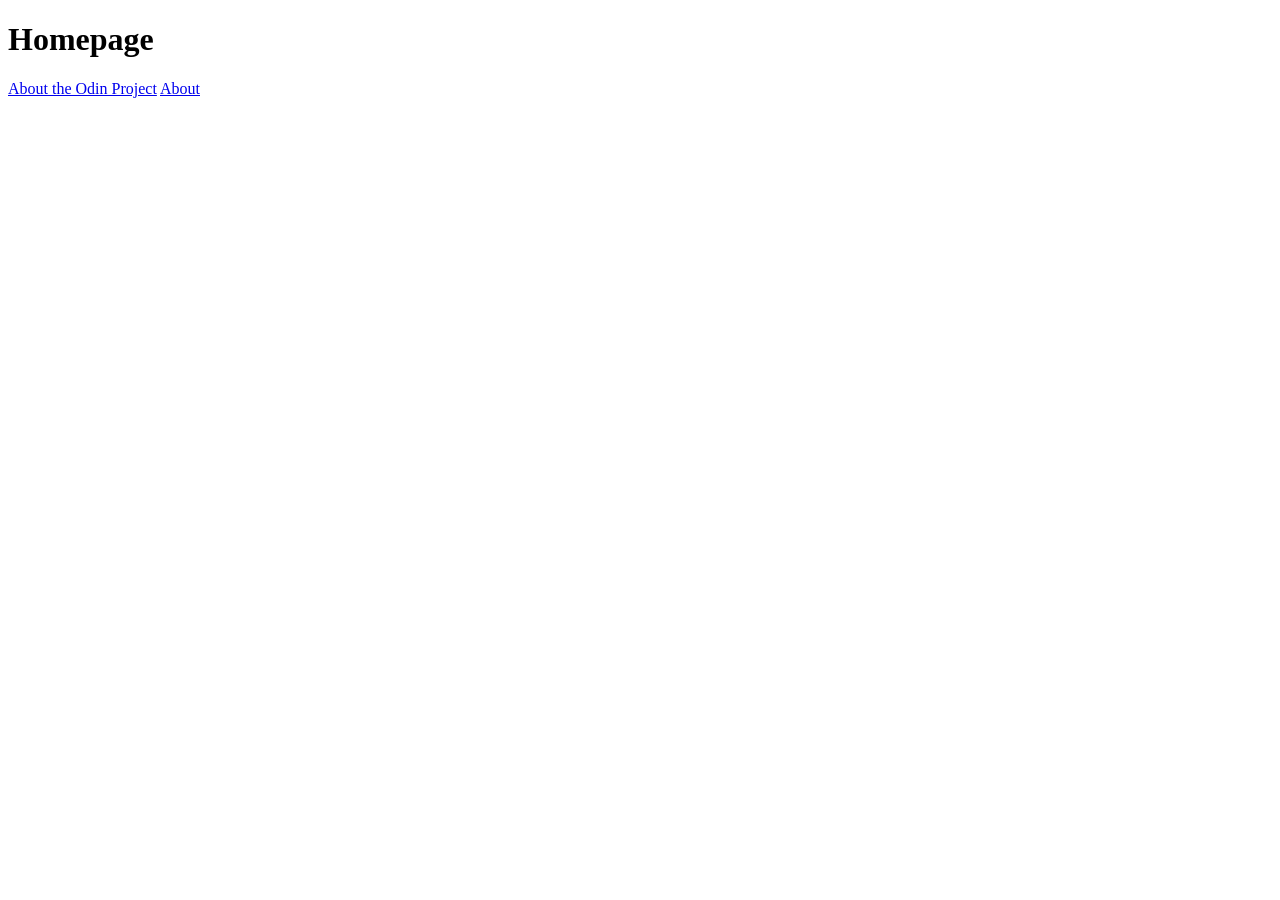
==== odin-links-and-images/index.html @ 7659b66e "Initial Commit. This is just some random stuff, more things to be added as soon as the project grows" ====
<!doctype html>
<html lang="en">
<head>
    <meta charset="UTF-8">
    <meta name="viewport"
          content="width=device-width, user-scalable=no, initial-scale=1.0, maximum-scale=1.0, minimum-scale=1.0">
    <meta http-equiv="X-UA-Compatible" content="ie=edge">
    <title>Links and Images</title>
</head>
<body>
    <h1>Homepage</h1>
    <a href="https://www.theodinproject.com/about" target="_blank" rel="noreferrer">About the Odin Project</a>
    <a href="./pages/about.html">About</a>
</body>
</html>
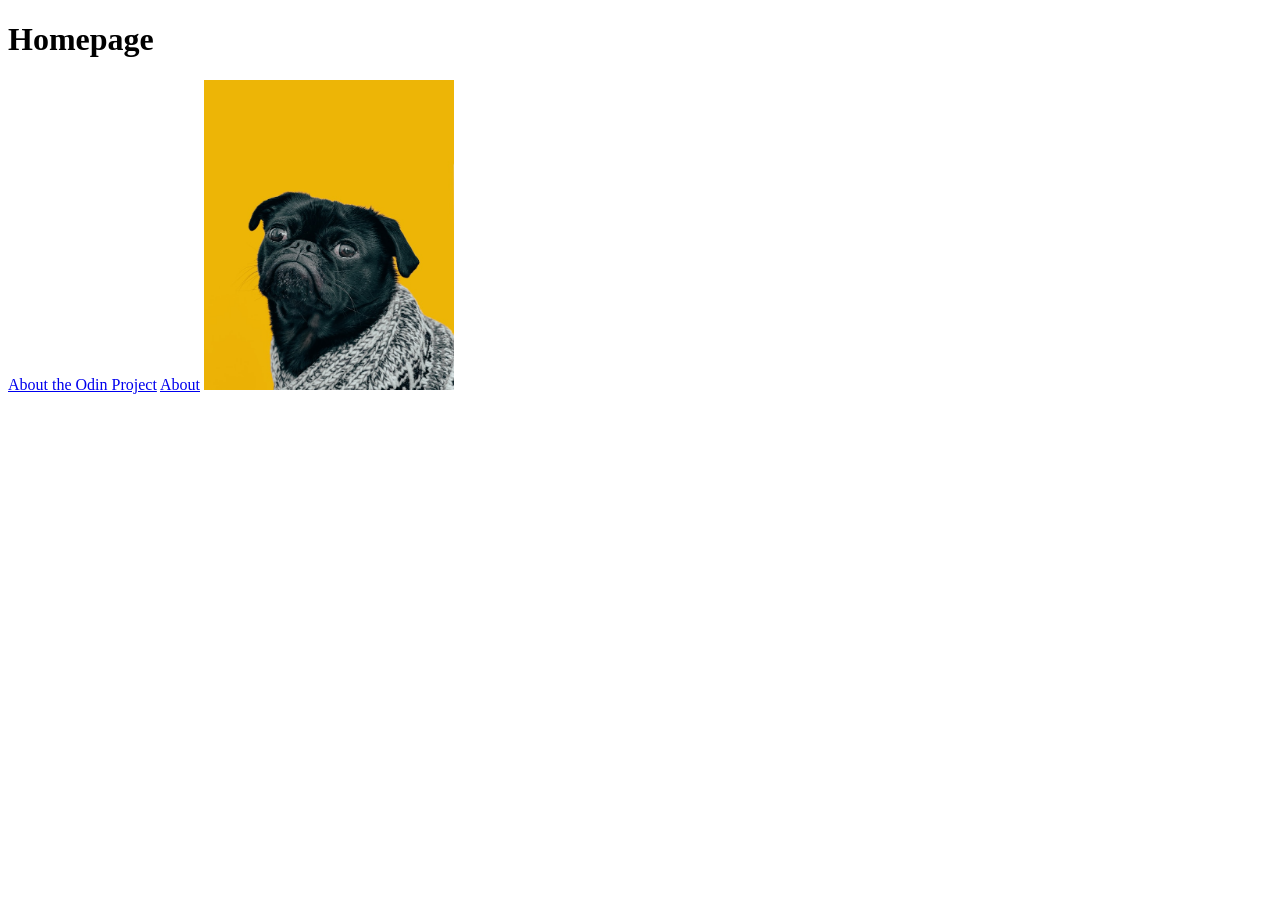
==== commit 15c66c1f: "Completed HTML foundations." ====
--- a/odin-links-and-images/index.html
+++ b/odin-links-and-images/index.html
@@ -1,15 +1,17 @@
-<!doctype html>
+<!DOCTYPE html>
 <html lang="en">
+
 <head>
     <meta charset="UTF-8">
-    <meta name="viewport"
-          content="width=device-width, user-scalable=no, initial-scale=1.0, maximum-scale=1.0, minimum-scale=1.0">
-    <meta http-equiv="X-UA-Compatible" content="ie=edge">
-    <title>Links and Images</title>
+    <meta name="viewport" content="width=device-width, initial-scale=1.0">
+    <title>Home</title>
 </head>
+
 <body>
     <h1>Homepage</h1>
-    <a href="https://www.theodinproject.com/about" target="_blank" rel="noreferrer">About the Odin Project</a>
+    <a href="https://www.theodinproject.com/about">About the Odin Project</a>
     <a href="./pages/about.html">About</a>
+    <img alt="Image of a pug" src="./images/dog.jpg" height="310" , width="250">
 </body>
+
 </html>
